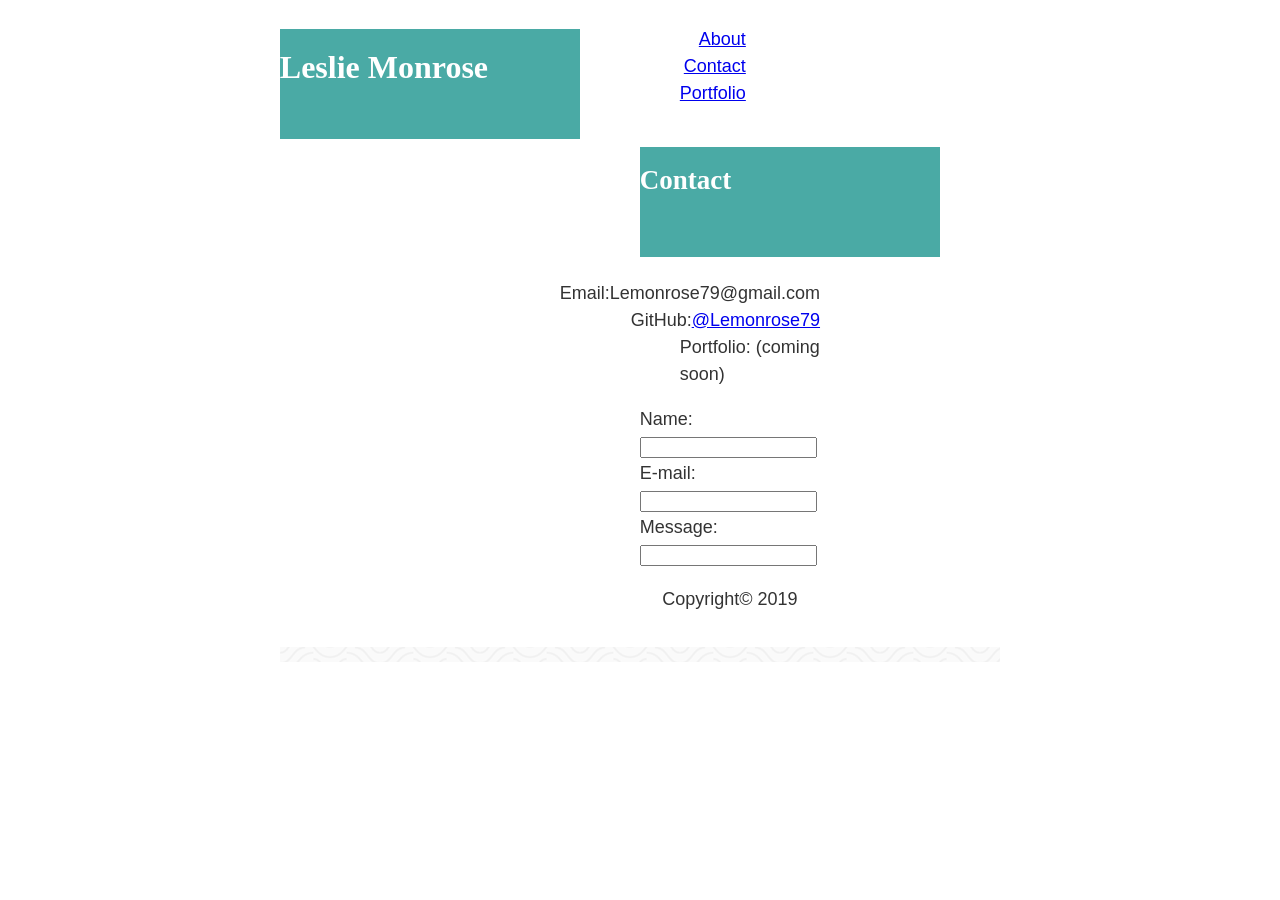
==== contact.html @ 0a466506 "Final push" ====
<!DOCTYPE html>
<html lang="en-us">
<head>
	<link href="assets/css/style.css" rel="stylesheet">
	<meta charset="UTF-8">
	<title></title>
</head>
<body>
	<header>
		<div class="banner">
			<header>
				<h1>Leslie Monrose</h1>
				<main>
					<article>
						<header>
							<ul>
								<li>
									<a href="index.html">About</a>
								</li>
								<li>
									<a href="contact.html">Contact</a>
								</li>
								<li>
									<a href="portfolio.html">Portfolio</a>
								</li>
							</ul>
						</header>
						<h1>Contact</h1>
						<ul>
							<li class="menuItem">Email:Lemonrose79@gmail.com</li>
							<li class="menuItem">GitHub: <a href="https://github.com/Lemonrose79">@Lemonrose79</a>
							</li>
							<li class="menuItem">Portfolio: (coming soon)</li>
						</ul>
						<form>
							Name:<br>
							<input name="name" type="text"><br>
							E-mail:<br>
							<input name="e-mail" type="text"> Message:<br>
							<input name="Message" type="message"><br>
						</form>
						<footer>
							<p>Copyright© 2019</p>
						</footer>
					</article>
				</main>
			</header>
		</div>
	</header>
</body>
</html>
---- assets/css/style.css ----
/* content below the name and navigation banner*/

main {
	background-color: #fff;
	margin-left: 60px;
	margin-right: 60px;
	margin-bottom: 1em;
	;
}
/* My name and page navigation bar--Add flexbox for proper placement*/

.banner {
	font-family: 'Arial', 'Helvetica Neue', Helvetica, sans-serif;
	top: 0;
	margin: 0 auto;
	border: none;
	margin-bottom: 15px;
	padding-bottom: 15px;
	background: url("../images/papyrus.png");
}
/* Add flexbox for proper placement*/
header {
	background: white;
display: flex;
justify-content: space-between;
}

h1 {
	background-color: #4aaaa5;
	color: white;
	font-family: Georgia, Times, "Times New Roman", serif;
	height: 20px;
	padding: 20px 0 70px 0;
	width: 300px;
}
/*Profile Pic*/

img {
	margin: 1em;
	width: 200px;
	


}
	/* "About" section*/
h2 {
		display: flex;
		flex-direction: row;
		justify-content: space-between;
	
	}
	
	/*Attempt to get nav bar to move to the right*/
	nav {
		font-size: 20px;
		font-family: sans-serif;
		
		border-radius: 10px;
		/* display:flex; */
		/* justify-content: flex-end; */
		/* align-items: flexstart;  */
	}
		nav ul{
			list-style: none;
			display: flex;

		}
	
	ul li {
		list-style: none;
		display: flex;
		justify-content: flex-end;
		align-items: flex-end;
	}
	/*written content-About Me info*/
	article {
		background-color: #ffffff;
		color: #777777;
		padding: 0;
		margin: 0;
		font-family: Arial, Helvetica Neue, Helvetica, sans-serif;
		font-size: 18px;
		line-height: 150%;
		color: #333;
		width: 60%
	}
	/*Copyright info-attempt to center across page bottom*/
	footer {
		display: flex;
		justify-content: center;
	}
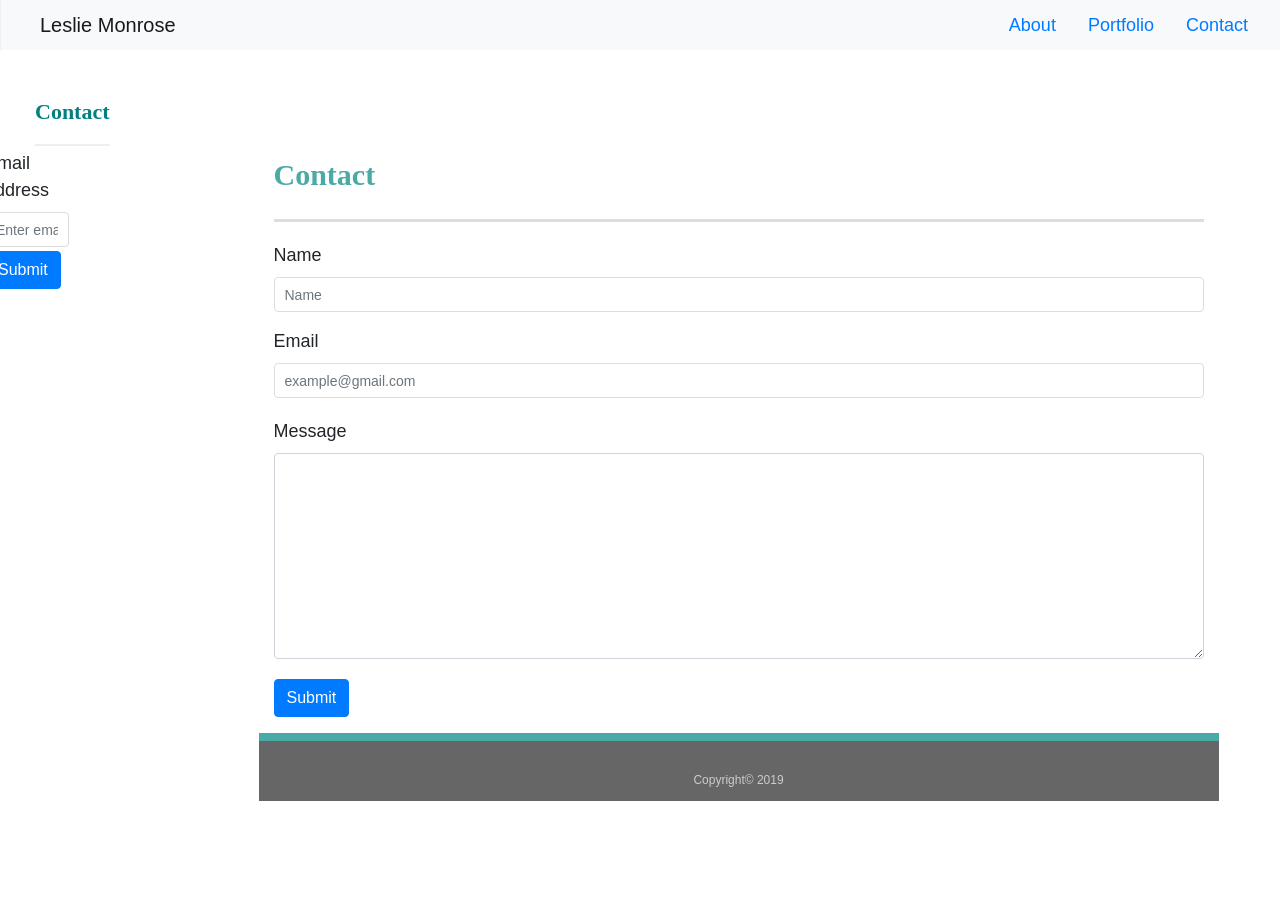
==== commit d4f16f4c: "Final hmwk push" ====
--- a/contact.html
+++ b/contact.html
@@ -1,51 +1,89 @@
 <!DOCTYPE html>
 <html lang="en-us">
+
 <head>
-	<link href="assets/css/style.css" rel="stylesheet">
-	<meta charset="UTF-8">
-	<title></title>
+    <meta charset="UTF-8">
+    <title>About Leslie Monrose</title>
+    <!-- Bootstrap CSS -->
+    <link rel="stylesheet" href="https://stackpath.bootstrapcdn.com/bootstrap/4.3.1/css/bootstrap.min.css"
+        integrity="sha384-ggOyR0iXCbMQv3Xipma34MD+dH/1fQ784/j6cY/iJTQUOhcWr7x9JvoRxT2MZw1T" crossorigin="anonymous">
+    <meta content="width=device-width, initial-scale=1.0" name="viewport">
+    <meta content="ie=edge" http-equiv="X-UA-Compatible">
+    <!-- My External CSS -->
+    <link href="assets/style.css" rel="stylesheet">
 </head>
+
+
 <body>
-	<header>
-		<div class="banner">
-			<header>
-				<h1>Leslie Monrose</h1>
-				<main>
-					<article>
-						<header>
-							<ul>
-								<li>
-									<a href="index.html">About</a>
-								</li>
-								<li>
-									<a href="contact.html">Contact</a>
-								</li>
-								<li>
-									<a href="portfolio.html">Portfolio</a>
-								</li>
-							</ul>
-						</header>
-						<h1>Contact</h1>
-						<ul>
-							<li class="menuItem">Email:Lemonrose79@gmail.com</li>
-							<li class="menuItem">GitHub: <a href="https://github.com/Lemonrose79">@Lemonrose79</a>
-							</li>
-							<li class="menuItem">Portfolio: (coming soon)</li>
-						</ul>
-						<form>
-							Name:<br>
-							<input name="name" type="text"><br>
-							E-mail:<br>
-							<input name="e-mail" type="text"> Message:<br>
-							<input name="Message" type="message"><br>
-						</form>
-						<footer>
-							<p>Copyright© 2019</p>
-						</footer>
-					</article>
-				</main>
-			</header>
-		</div>
-	</header>
+    <nav class="navbar navbar-expand-lg navbar-light bg-light">
+        <div class="container">
+            <a class="navbar-brand" href="#" id=header-style>Leslie Monrose</a>
+        </div>
+        <ul class="nav justify-content-end">
+            <li class="nav-item">
+                <a class="nav-link" href="index.html">About</a>
+            </li>
+            <li class="nav-item">
+                <a class="nav-link" href="portfolio.html">Portfolio</a>
+            </li>
+            <li class="nav-item">
+                <a class="nav-link" href="contact.html">Contact</a>
+            </li>
+        </ul>
+    </nav>
+
+    <div class="row">
+        <div class="col-md-12 secondary">
+            <h2>Contact</h2>
+        </div>
+        <div class="row">
+            <div class="col-md-6 contact-form">
+                <div class="form-group">
+                    <label for="exampleInputEmail1">Email address</label>
+                    <input type="email" class="form-control" id="exampleInputEmail1" aria-describedby="emailHelp"
+                        placeholder="Enter email">
+                    <small id="emailHelp" class="form-text text-muted">
+                    </small>
+
+                    <button type="submit" class="btn btn-primary">Submit</button>
+                    </form>
+                </div>
+            </div>
+        </div>
+        <div class="container contact-form">
+            <div class="row">
+                <div class="col-md-12">
+                    <h1>Contact</h1>
+                    <form>
+                        <div class="row">
+                            <div class="col-md-12">
+                                <label for="exampleInputEmail1">Name</label>
+                                <input type="text" class="form-control mb-3" placeholder="Name">
+                            </div>
+                        </div>
+                        <div class="form-group">
+                            <label for="exampleInputEmail1">Email</label>
+                            <input type="email" class="form-control" id="exampleInputEmail1"
+                                placeholder="example@gmail.com">
+                        </div>
+                        
+                        <div class="form-group">
+                            <label for="exampleFormControlTextarea1">Message</label>
+                            <textarea class="form-control" id="exampleFormControlTextarea1" rows="8"></textarea>
+                        </div>
+                        <button type="Submit" class="btn btn-primary mb-3">Submit</button>
+                    </form>
+                </div>
+            </div>
+
+            <div class="row">
+                <div class="col-md-12 footer">
+                    <!-- FOOTER(Copyright) -->
+                    <p>Copyright© 2019</p>
+                </div>
+            </div>
+        </div>
+
 </body>
+
 </html>
--- a/assets/style.css
+++ b/assets/style.css
@@ -0,0 +1,219 @@
+body {
+    font-family: Arial, "Helvetica Neue",Helvetica, sans-serif;
+    font-size:18px;
+    line-height:34 px
+    color:#777777;
+    background: "assets/papyrus.png"
+    }
+.container{
+    width:100%;
+    max-width: 960px;
+    margin:0 auto;
+    clear:both;
+}
+
+
+
+
+
+
+h1, h2,h3, p {
+    margin-bottom: 20px;
+}
+
+h1, h2,h3 {
+    font-family: Georgia, 'Times New Roman', Times, serif;
+    font-weight: 700;
+    color:#4aaaa5;
+}
+
+
+    h2,h3 {
+        font-size: 22px;
+}
+h1 {
+    padding-bottom: 20px;
+    font-size:30px;
+    line-height: 49px;
+    border-bottom:3px solid #dddddd;
+    }
+#masthead:{
+        position: fixed;
+        z-index:99;
+    ƒ    overflow:auto;
+        width:100%;
+        margin: 0 0 30px;
+        color:#ffffff;
+        background:#ffffff;
+        border-bottom: 2px solid #cccccc;
+    }
+
+    .row nav {
+        float:right;
+        margin-top: 25 px;
+    }
+    #logo {
+        float:left;
+        width:250px;
+        height:90px;
+        font-family:Georgia, 'Times New Roman', Times, serif;
+        font-size: 30px;
+        font-weight:700;
+        line-height: 90px;
+        color:#ffffff;
+        text-align:center;
+        text-decoration:none;
+        background: #4aaaa5;
+}
+nav float-left{
+    padding-top:130px;
+    min-height:cal(100vh-70px);
+}
+.main-section{
+    float:left;
+    width:100%;
+    max-width: 960px;
+    padding:30px;
+    margin:0 0 40px;
+    background: #ffffff;
+    border: 1px solid #dddddd;
+
+}
+
+h3, h2 {
+    padding-bottom:20px;
+    margin-bottom:15px;
+    line-height:22px;
+    border-bottom: 2px solid #eeeeee;
+
+}
+nav{
+    display:inline-block;
+    padding-left:15px;
+    line-height: 18px;
+    color:#999;
+    text-decoration:none;
+    border-left: 1px solid #efefef;
+
+}
+
+    
+
+
+
+ 
+
+.navfloat-left{
+    /* float: left; */
+    /* list-style-type: none; */
+    display:inline;
+}
+
+h2 {
+    display:inline;
+    background-color:transparent;
+    color:teal;
+    width: 100%;
+    text-align: center;
+    position: relative;
+    height: 45px;
+    top:0;
+    border-bottom: 4em;
+    border-bottom-color: #666666;
+}
+.secondary{
+    width:100%;
+    height:45px;
+    padding:50px;
+    margin:
+
+}
+.footer {
+    padding:30px 0;
+    clear:both;
+    font-size: 12px;
+    color:#ffffff;
+    color:#cccccc;
+    text-align: center;
+    background: #666666;
+    border-top:8px solid #4aaaa5;
+    height:50px;
+
+}
+h2{
+    padding-bottom:20px;
+    margin-bottom:15px;
+    line-height:22px;
+    border-bottom: 2px solid #eeeeee;
+    
+}
+.image{
+    position: relative;
+    text-align: center; 
+}
+/* portfolio */
+
+.form-group{
+    margin-bottom:20px;
+
+}
+contact-form{
+    margin-bottom:20px;
+}
+
+.work{
+    position:relative;
+    float:left;
+    width:274px;
+    margin:20px 0 25px;
+    overflow:auto;
+}
+work:nth-child(even){
+    margin-right: 40px;
+}
+.work img{
+    width:100%;
+    border:0 none;
+    opacity:0.8;
+
+}
+.auth-image{
+    float:left;
+    width:200px;
+    height:auto;
+    margin-top: 10px;
+    margin-right:25px;
+}
+/* contact page */
+
+    label,
+    input[type=text],
+    input[type=email],
+    text-area{
+        display:block;
+        width:100%;
+}
+
+    input[type=text],
+    input[type=email],
+    text-area{
+    height:35px;
+    padding:0 10px;
+    font-size:14px;
+    border:1px solid #dddddd;
+    }
+    textarea{
+        height:200px;
+    }
+    input[type=submit]{
+        padding:10px 30px;
+        font-size:18px;
+        color:#ffffff;
+        cursor:pointer;
+        background:#4aaaa5;
+        border:0 none;
+        
+    }
+
+
+
